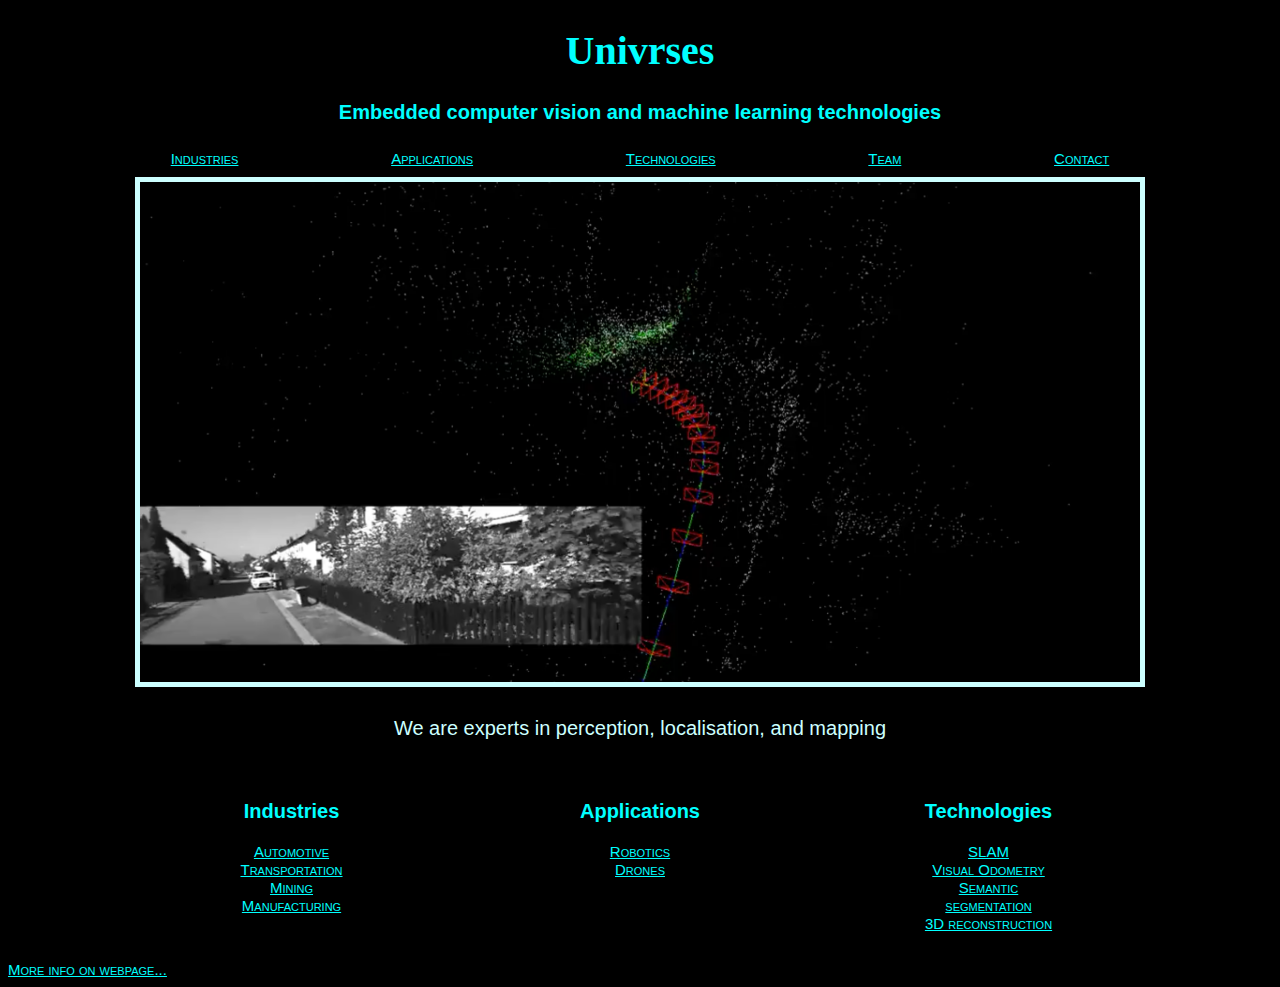
==== index.html @ 91877382 "Initial commit" ====
<!DOCTYPE html>
<html lang=“sv“>
<head>
  <meta charset="UTF-8">
  <title>Univrses</title>
    <link rel="stylesheet" href="./normalise.css" type "text/css">
    <link rel="stylesheet" href="./styles.css" type "text/css">
</head>
    <body>
      <h1>Univrses</h1>
      <h2>Embedded computer vision and machine learning technologies</h2>
      <div class="container">
        <a href="">Industries</a>
        <a href="">Applications</a>
        <a href="">Technologies</a>
        <a href="./team.html">Team</a>
        <a href="./contact.html">Contact</a>
      </div>
      <div class="container-image">
      <img src="./images/screenshotVO.png"
            alt="VO demo picture"
            width="1000"
            height="500">
      </div>
<div class="container">
      <p class="basic">
        We are experts in perception, localisation, and mapping
      </p>
</div>
<div class="container">
  <div class="inner-container">
      <h3>Industries</h3>
      <a href="http://univrses.com/"> Automotive </a>
      </br>
      <a href="http://univrses.com/"> Transportation </a>
      </br>
      <a href="http://univrses.com/"> Mining </a>
      </br>
      <a href="http://univrses.com/"> Manufacturing </a>
  </div>
  <div class="inner-container">
      <h3>Applications</h3>
      <a href="http://univrses.com/"> Robotics </a>
      <br />
      <a href="http://univrses.com/"> Drones </a>
  </div>
  <div class="inner-container">
      <h3>Technologies</h3>
      <a href="http://univrses.com/"> SLAM </a>
      <br />
      <a href="http://univrses.com/"> Visual Odometry </a>
      <br />
      <a href="http://univrses.com/"> Semantic segmentation </a>
      <br />
      <a href="http://univrses.com/"> 3D reconstruction </a>
  </div>
</div>
    </br>
      <a href="http://univrses.com/"> More info on webpage... </a>
    </body>
</html>
---- styles.css ----
h1 {
  color: #00ffff;
  font-size: 40px;
  font-family: "futura";
  text-align: center;
}
h2 {
  color: #00ffff;
  font-size: 20px;
  text-align: center;
}
h3 {
  color: #00ffff;
  font-size: 20px;
  text-align: center;
}
a {
  color: #00ffff;
  font-size: 15px;
  font-variant: small-caps;
  text-align: center;
}
body {
  background-color: black;
  font-family: "Futura PT", sans-serif;
}
img {
  border: 5px #ccffff solid;
}
.basic {
  font-size: 20px;
  font-family: "Futura PT", sans-serif;
  color: #ccffff;
}
.container {
	display: flex;
  text-align: center;
  justify-content: space-evenly;
  padding: 10px;
}
.container2 {
	display: flex;
  text-align: center;
  padding: 10px;
  align-items: flex-start;
  justify-content: flex-end;
  flex-direction: column;
}
.inner-container {
  text-align: center;
  width: 150px;
}
.container-image {
	display: flex;
  justify-content: center;
}
.text-box {
  font-size: 30px;
  color: #ccffff;
  background-color: black;
  width: "300px";
  height: "300px";
  padding-top: 50px;
  padding-right: 50px;
  padding-bottom: 50px;
  padding-left: 50px;
}
.outer-container{
  display: flex;
  flex-direction: column;
  justify-content: center;
  align-content:center;
}
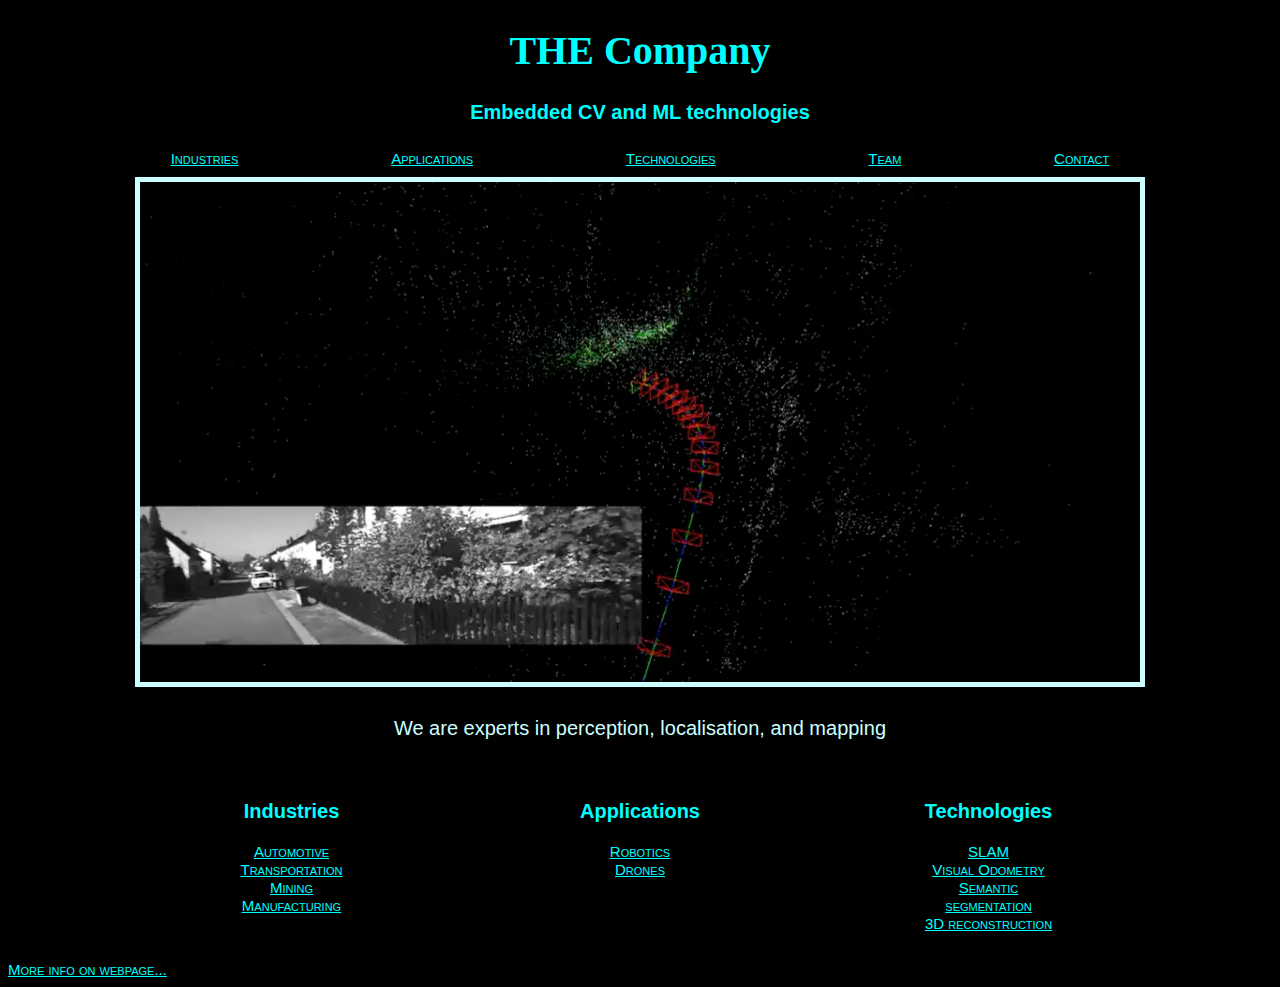
==== commit 59c63dc1: "Anon" ====
--- a/index.html
+++ b/index.html
@@ -7,8 +7,8 @@
     <link rel="stylesheet" href="./styles.css" type "text/css">
 </head>
     <body>
-      <h1>Univrses</h1>
-      <h2>Embedded computer vision and machine learning technologies</h2>
+      <h1>THE Company</h1>
+      <h2>Embedded CV and ML technologies</h2>
       <div class="container">
         <a href="">Industries</a>
         <a href="">Applications</a>
